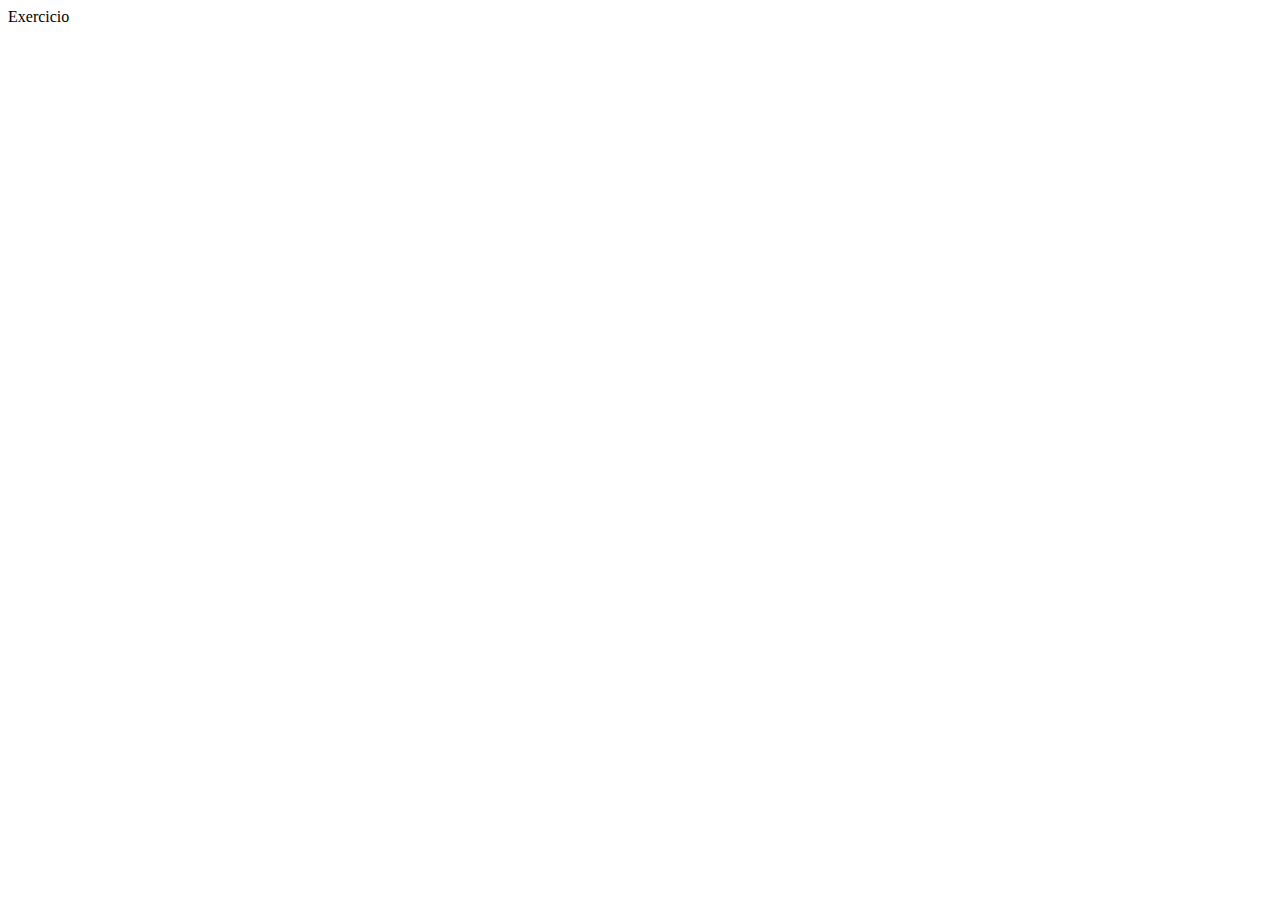
==== Atividade Extra/Index.html @ 243a3348 "Add files via upload" ====
<!DOCTYPE html>
<html lang="en">
<head>
    <meta charset="UTF-8">
    <meta name="viewport" content="widht=device-widht, initial-scale=1.0">
    <meta http-equiv="X-UA-Compatible" content="ie=edge">
          <link rel="stylesheet" href="style.css"
          <title>Exercicio</title>      
    </head>
    <body>
        <div class="container"></div>
    </body>
    <html>
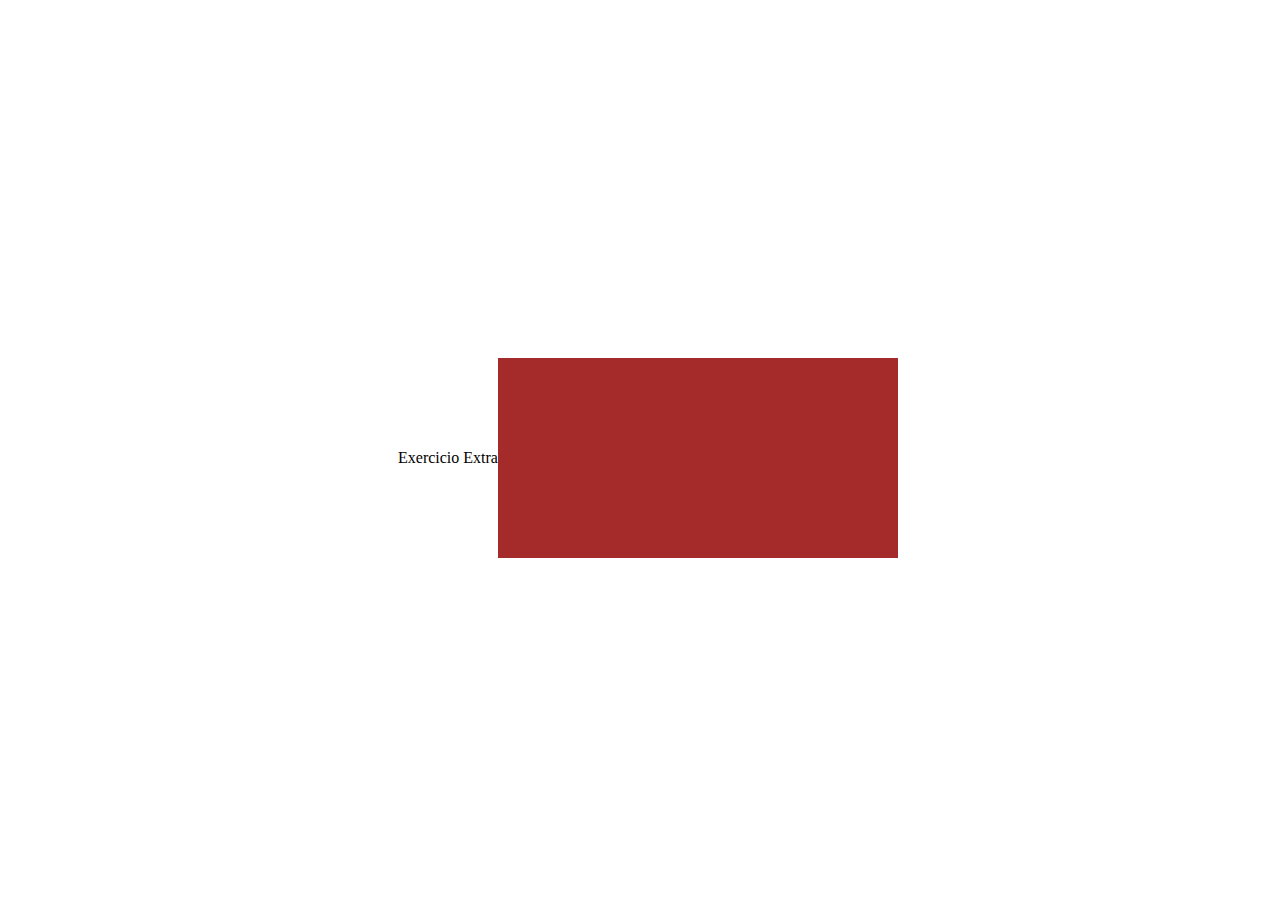
==== commit 3b0d35e6: "Add files via upload" ====
--- a/Atividade Extra/Index.html
+++ b/Atividade Extra/Index.html
@@ -5,7 +5,7 @@
     <meta name="viewport" content="widht=device-widht, initial-scale=1.0">
     <meta http-equiv="X-UA-Compatible" content="ie=edge">
           <link rel="stylesheet" href="style.css"
-          <title>Exercicio</title>      
+          <title>Exercicio Extra</title>      
     </head>
     <body>
         <div class="container"></div>
--- a/Atividade Extra/style.css
+++ b/Atividade Extra/style.css
@@ -0,0 +1,50 @@
+body {
+    width: 100vw;
+    height: 100vh;
+
+    display: flex;
+    justify-content: center;
+    align-items: center;
+}
+
+.container{ 
+    width: 400px;
+    height: 200px;
+}
+
+@media only screen and (max-width: 420px) {
+    .container {
+        background: black;
+    }
+}
+
+@media only screen and (min-width: 420px) and (max-width: 768px) {
+    .container {
+        background: orange;
+    }
+}
+
+@media only screen and (min-width: 768px) and (max-width: 1024px) {
+    .container {
+        background: brown;
+    }
+}
+
+@media only screen and (min-width: 1024px) and (max-width: 1080px) {
+    .container {
+        background: pink;
+    }
+}
+
+@media only screen and (min-width: 1080px) and (max-width: 1366px) {
+    .container {
+        background: brown;
+    }
+}
+
+
+@media only screen and (min-width: 1366px) and (max-width: 1920px) {
+    .container {
+        background: blue;
+    }
+}